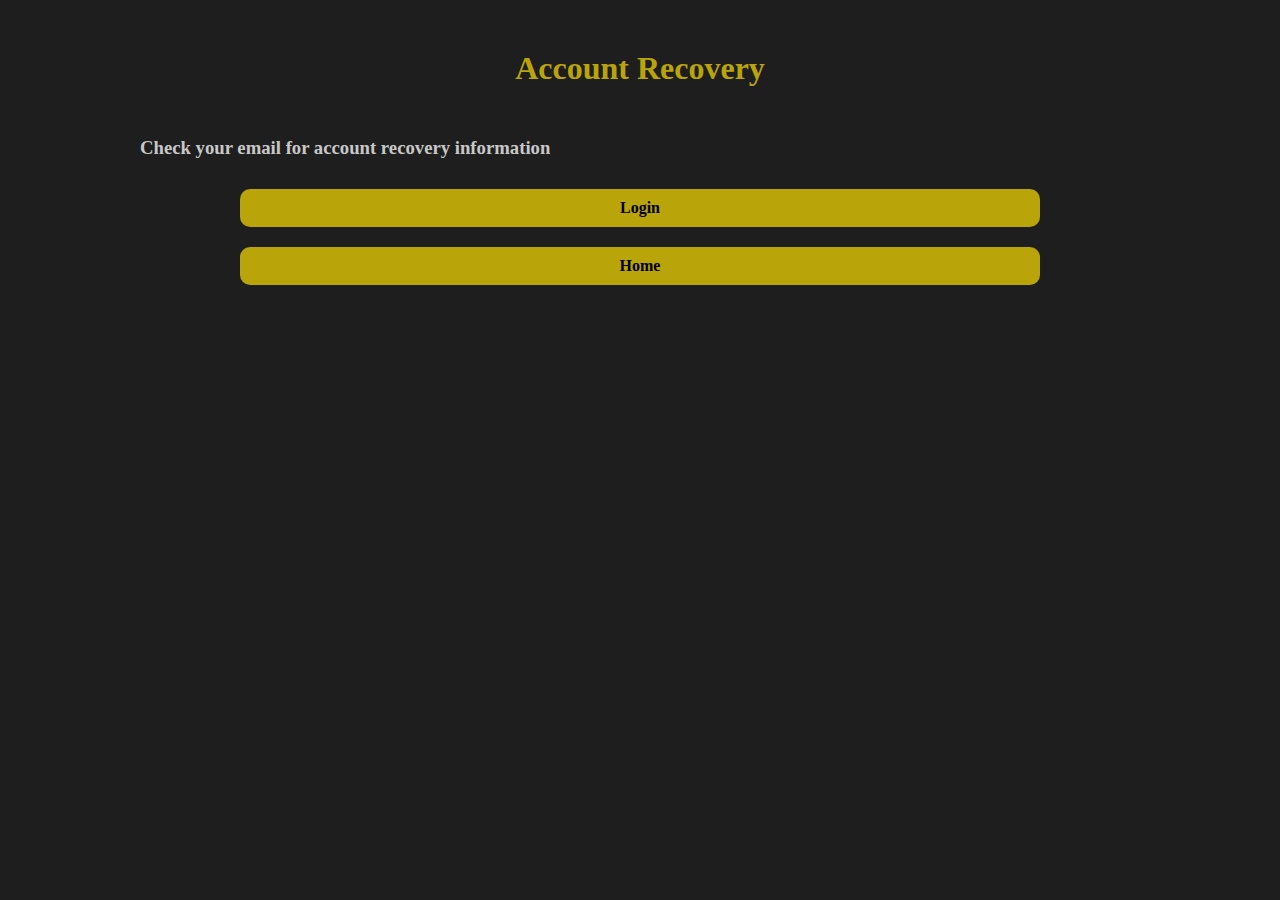
==== recoverySuccess.html @ 097994bb "initial push" ====
<!DOCTYPE html>
<html lang="en">
<head>
    <meta charset="UTF-8">
    <meta http-equiv="X-UA-Compatible" content="IE=edge">
    <meta name="viewport" content="width=device-width, initial-scale=1.0">
    <title>Recovery Success</title>
    <link rel="stylesheet" href="main.css">
</head>
<body>
    <header>
    </header>
    <main>
        <h1>Account Recovery</h1>
        <div class="recover-container">
            <h3>Check your email for account recovery information</h3>
        </div>
        <div class="btn-container">
            <a href="login.html">Login</a>
            <a href="index.html">Home</a>
        </div>
        
    </main>
    <footer>

    </footer>
</body>
</html>
---- main.css ----
:root{
    box-sizing: border-box;
    margin: 0;
    padding: 0;
}

body{
    margin-top: 50px;
    width: calc(100% - 80px);
    max-width: 1000px;
    margin-left: 40px;
    margin-right: 40px;
    text-align: center;
    background-color: rgb(30, 30, 30);
    color: rgb(200, 200, 200);
    margin-left: auto;
    margin-right: auto;
}
.navbar{
    display: flex;
    justify-content: space-between;
}
.navbar > * {
    flex: 2;
    height: 40px;
    padding-top: 20px;
    margin-bottom: 40px;
}
.blank{
    flex: 1;
}
.navbar a{
    text-decoration: none;
    color: rgb(30, 30, 30);
    /* padding: 10px 50px; */
    border-radius: 10px;
    font-weight: 700;
}
.home-btn{
    background-color: #B9A40A;
    transition: background-color .3s ease;
}
.home-btn:hover,
.home-btn:focus{
    background-color: rgb(30, 30, 30);
    color: #B9A40A;
    outline: 3px solid #B9A40A;
}
.logout-btn{
    background-color: #D9D9D9;
    transition: background-color .3s ease;
}
.logout-btn:hover,
.logout-button:focus{
    background-color: rgb(30, 30, 30);
    color: #B9A40A;
    outline: 3px solid #B9A40A;
}

h1{
    color: #B9A40A;
    margin-bottom: 50px;
}
.img-container{
    width: 75%;
    position: relative;
    margin-left: auto;
    margin-right: auto;
    margin-bottom: 50px;

}
img{
    width: 100%;
}

.btn-container{
    display: flex;
    flex-direction: column;
    align-items: center;
    min-width: 100%;
    max-width: 800px;
}
.btn-container > a{
    text-decoration: none;
    display: block;
    align-items: center;
    width: 100%;
    max-width: 800px;
    margin-bottom: 20px;
    padding-block: 10px;
    background-color: #B9A40A;
    border-radius: 10px;
    font-weight: 700;
    color: black;
    
}
.login-button{
    width: 100%;
    max-width: 800px;
    font-weight: 700;
    background-color: #B9A40A;
    height: 40px;
    border-radius: 10px;
    border: none;
    margin-block: 10px;
}

.login-form{
    display: flex;
    flex-direction: column;
    width: 100%;
    max-width: 800px;
    align-items: center;
    justify-content: center;
    margin-left: auto;
    margin-right: auto;
}

.login-form > * {
    width: 100%;
    max-width: 800px;
    margin-bottom: 10px;
    height: 40px;
    border-radius: 10px;
    border: none;
    text-align: center;
    margin-bottom: 20px;
}

.recovery-links{
    width: 100%;
    max-width: 800px;
    margin-left: auto;
    margin-right: auto;
    background-color: none;
    display: flex;
    justify-content: space-between;
    align-items: center;
    
}

.recovery-links a{
    color: #B9A40A;
}


/* Registration Form */
.registration-form{
    display: flex;
    flex-direction: column;
    margin-bottom: 20px;
}
.registration-form > * {
    margin-bottom: 20px;
    height: 40px;
    border-radius: 10px;
    text-align: center;
}
/* Forgot User Name */
.recover{
    min-width: 100%;
    height: 40px;
    text-align: center;
    border-radius: 10px;
    border: none;
    margin-bottom: 20px;
}
.recover-container{
    margin-bottom: 30px;
}
.recover::placeholder{
    color: black;
}

/* Home Logged In */

.feature-container{
    display: grid;
    grid-template-columns: 200px 200px;
    gap: 20px;
    justify-content: center;
}
.feature-btns{
    text-decoration: none;
    color: rgb(30, 30, 30);
    background-color: rgb(75, 75, 75);
    border-radius: 10px;
    height: 108px;
    width: 200px;
    padding-top: 92px;
    font-weight: 900;
    font-size: 1.25rem;
    text-transform: uppercase;
}
.budget-btn{
    grid-column: 1/3;
    width: 420px;
    background-color: #B9A40A;
}
.secondary{
    background-color: rgb(140, 140, 140);
}
.v2{
    margin-top: 50px;
    width: 420px!important;
    height: 40px;
    padding-top: 25px!important;
    font-size: 1.25rem;
}


/* Budget Home */

.budget-container{
    display: flex;
    align-items: center;
    justify-content: space-between;
    margin-bottom: 20px;
    border-radius: 10px;
    overflow: hidden;
}
.budget-container > * {
    flex: 1;
    height: 100%;
    border-radius: 10px;
    font-weight: 700;
}
.budget-select{
    height: 40px;
    margin-left: 10px;
    text-align: center;
    background-color: rgb(140, 140, 140);
}
.view-budget{
    text-decoration: none;
    color: rgb(30, 30, 30);
    background-color: #B9A40A;
    padding-block: 10px;
    margin-right: 10px;
}

/* View Budget */
table{
    /* margin-left: auto;
    margin-right: auto; */
    width: 100%;
    max-width: 800px;
    display: table;
    table-layout: fixed;
    margin-left: auto;
    margin-right: auto;
}
table tr td {
    color: black;
    font-weight: 700;
    height: 40px;
    border: 1px solid rgb(151, 151, 151);
    outline: none;
}
.cell-title{
    background-color: #D9D9D9;
}
.income-primary{
    background-color: #88FFB5;
}
.income-secondary{
    background-color: green;
}
.expense-primary{
    background-color: #FFA0A0;
}
.expense-secondary{
    background-color: #FF5454;
}

.end-of-month{
    margin-block: 20px;
}

/* New Budget */

.add-income-container{
    position: relative;
    width: 100%;
    display: grid;
    grid-template-columns: 106px calc((calc(100% - 100px)/4) - 10px) calc((calc(100% - 100px)/4) - 10px) calc((calc(100% - 100px)/4) - 10px) calc((calc(100% - 100px)/4) - 10px);
    grid-template-rows: 40px 40px 40px;
    gap: 10px;
    color: black;
}
.add-income-container > *::placeholder{
   color: black;
}
.add-income-container > *{
    text-align: center;
}
.plus-btn{
    background-color: #666;
    border: 3px solid #B9A40A;
    grid-column: 1/1;
    grid-row: 1/3;
    text-decoration: none;
    font-size: 75px;
    border-radius: 20px;
    font-weight: 900;
    color: #B9A40A;
    width: 100px;
}
.source-title{
    background-color: #D9D9D9;
    grid-column: 2/6;
}
.value{
    background-color: #D9D9D9;
    grid-column: 2/4;
    grid-row: 2/2;
}
.income-rate{
    background-color: #D9D9D9;
    grid-column: 4/6;
    grid-row: 2;
}
h2{
    margin-top: 50px;
    text-align: left;
    color: #B9A40A;
}
.add-expenses-container{
    position: relative;
    width: 100%;
    display: grid;
    grid-template-columns: 106px calc((calc(100% - 100px)/4) - 10px) calc((calc(100% - 100px)/4) - 10px) calc((calc(100% - 100px)/4) - 10px) calc((calc(100% - 100px)/4) - 10px);
    grid-template-rows: 40px 40px 40px;
    gap: 10px;
    color: black;
}
.add-expenses-container > *::placeholder{
   color: black;
}
.add-expenses-container > *{
    text-align: center;
}
.priority{
    width: 40px;
}
.expense-table{
    margin-bottom: 40px;
}

/* Debt Snowball */

th{
    color: #c0c0c0;
    font-size: 1.25rem;
}

/* Financial Goals */

.goal-card{
    display: flex;
    flex-direction: column;
    margin-bottom: 50px;
}
h3{
    text-align: left;
}
.data-container{
    position: relative;
    margin-left: auto;
    margin-right: auto;
    width: 80%;
}
.scale-reference{
    display: flex;
    justify-content: space-between;
}
.scale-value{
    position: absolute;
    top: -36px;
    left: calc(100% / 5 * 2 - 30px);
    z-index: 5;
}
.graph-container{
    position: relative;
    content: "";
    width: 100%;
    height: 40px;
    border: 2px solid rgb(75, 75, 75);
}
.graph{
    position: absolute;
    top: 0;
    content: "";
    width: 100%;
    height: 40px;
    background-color: #c0c0c0;
    border: 2px solid rgb(75, 75, 75);
}
.graph::before{
    content: "";
    position: absolute;
    border-right: 2px solid black;
    top: 0;
    left: 0;
    height: 40px;
    width: 40%;
    z-index: 1;
    background-color: #B9A40A;
}
.graph-container2{
    position: relative;
    content: "";
    width: 100%;
    height: 40px;
    border: 2px solid rgb(75, 75, 75);
}
.graph2{
    position: absolute;
    top: 0;
    content: "";
    width: 100%;
    height: 40px;
    background-color: #c0c0c0;
    border: 2px solid rgb(75, 75, 75);
}
.graph2::before{
    content: "";
    position: absolute;
    border-right: 2px solid black;
    top: 0;
    left: 0;
    height: 40px;
    width: 25%;
    z-index: 1;
    background-color: #B9A40A;
}
.scale-value2{
    position: absolute;
    top: -36px;
    left: calc(100% / 4  - 30px);
    z-index: 5;
}
.create-goal-btn{
    margin-top: 50px;
}

/* New Financial Goal */

.new-goal-form{
    display: flex;
    flex-direction: column;
    margin-bottom: 20px;
    
}
.new-goal-form > * {
    margin-bottom: 20px;
    height: 40px;
    text-align: center;
    border-radius: 10px;
    border: none;
}
.goal-amounts-container{
    display: flex;
    justify-content: space-between;
    width: 100%;
}
.goal-amounts-container > *{
    width: calc(50% - 15px);
    text-align: center;
}
.new-goal-form > *::placeholder,
.goal-amounts-container > *{
    color: black;
    border-radius: 10px;
    border: none;
}

/* Mortgage Calculator */

.mortgage-form{
    width: 100%;
    display: grid;
    grid-template-columns: calc(50% - 10px) calc(50% - 10px);
    grid-template-rows: 40px 40px 40px 40px 40px 40px 40px;
    gap: 20px;
    margin-bottom: 50px;
}
.mortgage-form > *,
.mortgage-form > * > *,
.auto-form > *,
.auto-form > * > *{
    height: 40px;
    text-align: center;
}
.mortgage-form > *::placeholder,
.mortgage-form > * > *::placeholder,
.auto-form > *::placeholder,
.auto-form > * > *::placeholder{
    color: black;
}
.price-container,
.tax-container,
.insurance-container,
.mortgage-insurance-container,
.down-payment-container,
.trade-container,
.car-price{
    grid-column: 1/3;
}
.stretch{
    width: calc(100% - 10px);
}
.va-label{
    font-size: 2rem;
    margin: 0;
    text-align: right;
}

/* Auto Financing Calculator */

.auto-form{
    display: grid;
    grid-template-columns: calc(50% - 10px) calc(50% - 10px);
    grid-template-rows: 40px 40px 40px 40px 40px;
    gap: 20px;
    margin-bottom: 30px;
}
.auto-summary{
    margin-top: 30px;
}
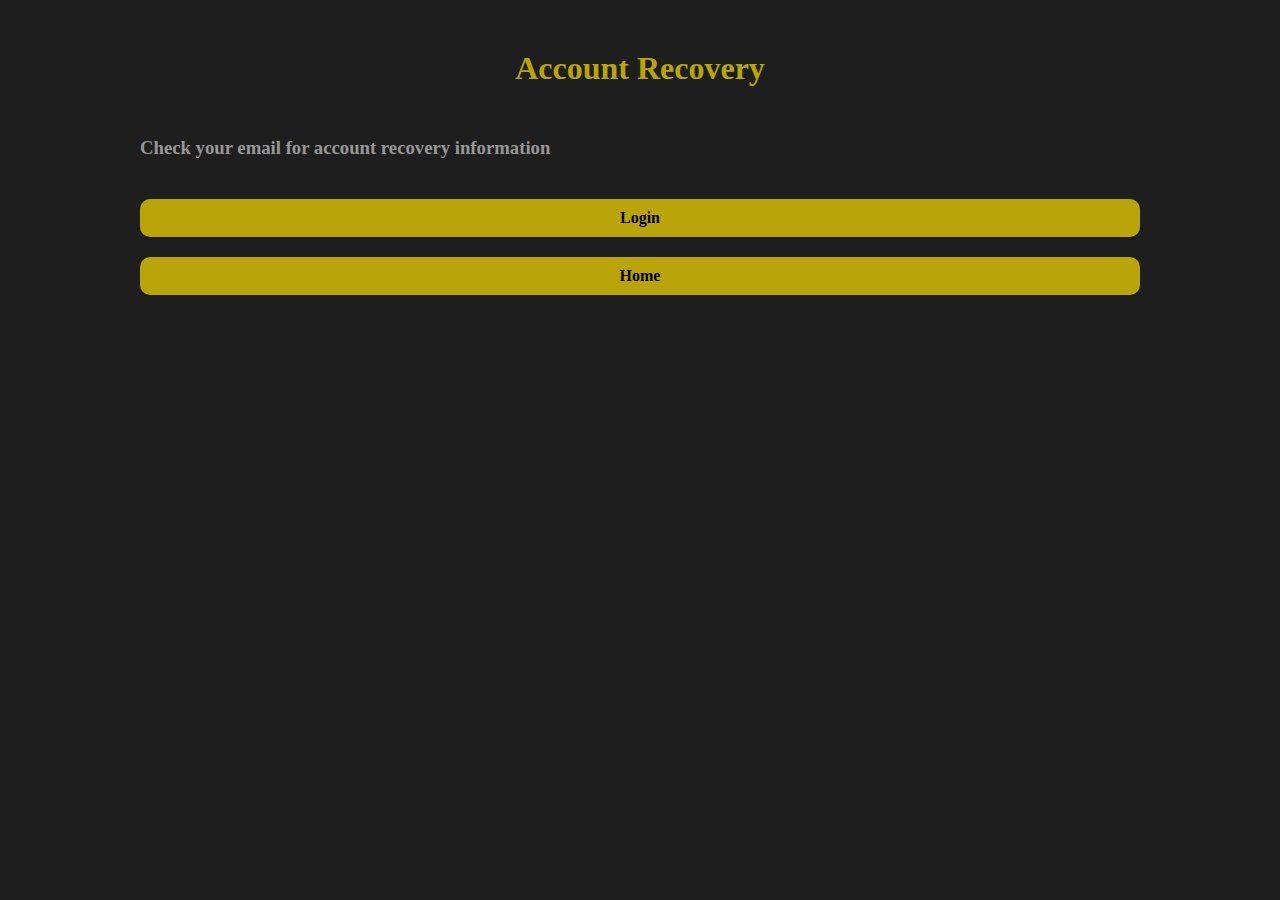
==== commit 21aca400: "correction to file errors" ====
--- a/recoverySuccess.html
+++ b/recoverySuccess.html
@@ -11,7 +11,7 @@
     <header>
     </header>
     <main>
-        <h1>Account Recovery</h1>
+        <h1 class="recover-msg">Account Recovery</h1>
         <div class="recover-container">
             <h3>Check your email for account recovery information</h3>
         </div>
--- a/main.css
+++ b/main.css
@@ -2,6 +2,15 @@
     box-sizing: border-box;
     margin: 0;
     padding: 0;
+    --background-color: #1e1e1e;
+    --primary-color: #B9A40A;
+    --secondary-color: #979797;
+    --income-primary-color: #88FFB5; 
+    --income-secondary-color: #008000;
+    --expense-primary-color: #FF5454;
+    --expense-secondary-color: #FFA0A0;
+    --btn-hover-green: #04fc00;
+    --btn-color-logout: #D9D9D9;
 }
 
 body{
@@ -11,8 +20,8 @@
     margin-left: 40px;
     margin-right: 40px;
     text-align: center;
-    background-color: rgb(30, 30, 30);
-    color: rgb(200, 200, 200);
+    background-color: var(--background-color);
+    color: var(--secondary-color);
     margin-left: auto;
     margin-right: auto;
 }
@@ -22,8 +31,10 @@
 }
 .navbar > * {
     flex: 2;
-    height: 40px;
-    padding-top: 20px;
+    display: flex;
+    align-items: center;
+    justify-content: center;
+    height: 40px;
     margin-bottom: 40px;
 }
 .blank{
@@ -31,46 +42,51 @@
 }
 .navbar a{
     text-decoration: none;
-    color: rgb(30, 30, 30);
-    /* padding: 10px 50px; */
     border-radius: 10px;
     font-weight: 700;
 }
 .home-btn{
-    background-color: #B9A40A;
+    background-color: var(--background-color);
+    color: var(--primary-color);
     transition: background-color .3s ease;
+    outline: 2px solid var(--primary-color);
 }
 .home-btn:hover,
 .home-btn:focus{
-    background-color: rgb(30, 30, 30);
-    color: #B9A40A;
-    outline: 3px solid #B9A40A;
+    background-color: var(--background-color);
+    color: var(--btn-hover-green);
+    outline: 3px solid var(--btn-hover-green);
 }
 .logout-btn{
-    background-color: #D9D9D9;
+    color: var(--btn-color-logout);
+    outline: 2px solid var(--btn-color-logout);
     transition: background-color .3s ease;
 }
 .logout-btn:hover,
 .logout-button:focus{
-    background-color: rgb(30, 30, 30);
-    color: #B9A40A;
-    outline: 3px solid #B9A40A;
+    background-color: var(--background-color);
+    color: var(--expense-primary-color);
+    outline: 3px solid var(--expense-primary-color);
 }
 
 h1{
-    color: #B9A40A;
+    color: var(--primary-color);
     margin-bottom: 50px;
 }
+.page-title{
+    font-size: 3rem;
+}
 .img-container{
+    position: relative;
     width: 75%;
-    position: relative;
+    max-width: 600px;
     margin-left: auto;
     margin-right: auto;
     margin-bottom: 50px;
-
-}
-img{
-    width: 100%;
+}
+.img-container img{
+    width: 100%;
+    margin-block: 20px;
 }
 
 .btn-container{
@@ -85,10 +101,9 @@
     display: block;
     align-items: center;
     width: 100%;
-    max-width: 800px;
     margin-bottom: 20px;
     padding-block: 10px;
-    background-color: #B9A40A;
+    background-color: var(--primary-color);
     border-radius: 10px;
     font-weight: 700;
     color: black;
@@ -98,7 +113,7 @@
     width: 100%;
     max-width: 800px;
     font-weight: 700;
-    background-color: #B9A40A;
+    background-color: var(--primary-color);
     height: 40px;
     border-radius: 10px;
     border: none;
@@ -108,28 +123,29 @@
 .login-form{
     display: flex;
     flex-direction: column;
-    width: 100%;
+    min-width: 100%;
     max-width: 800px;
     align-items: center;
     justify-content: center;
-    margin-left: auto;
-    margin-right: auto;
+    margin-bottom: 20px;
 }
 
 .login-form > * {
     width: 100%;
-    max-width: 800px;
     margin-bottom: 10px;
     height: 40px;
     border-radius: 10px;
     border: none;
     text-align: center;
     margin-bottom: 20px;
+    background-color: var(--secondary-color);
+}
+.login-form > *::placeholder{
+    color: black;
 }
 
 .recovery-links{
     width: 100%;
-    max-width: 800px;
     margin-left: auto;
     margin-right: auto;
     background-color: none;
@@ -140,10 +156,31 @@
 }
 
 .recovery-links a{
-    color: #B9A40A;
-}
-
-
+    color: var(--primary-color);
+}
+.btn-container a:hover,
+.btn-container a:focus{
+    background-color: var(--background-color);
+    color: var(--primary-color);
+    border: 2px solid var(--primary-color);
+}
+
+.recover-container{
+    width: 100%;
+    margin: 0;
+    margin-bottom: 40px;
+}
+.recover{
+    min-width: 100%;
+    height: 40px;
+    text-align: center;
+    border-radius: 10px;
+    margin-bottom: 20px;
+    border: none;
+}
+.recover::placeholder{
+    color: black;
+}
 /* Registration Form */
 .registration-form{
     display: flex;
@@ -155,100 +192,157 @@
     height: 40px;
     border-radius: 10px;
     text-align: center;
-}
-/* Forgot User Name */
-.recover{
-    min-width: 100%;
-    height: 40px;
-    text-align: center;
-    border-radius: 10px;
-    border: none;
-    margin-bottom: 20px;
-}
-.recover-container{
-    margin-bottom: 30px;
-}
-.recover::placeholder{
-    color: black;
-}
+    border: none;
+    background-color: var(--secondary-color);
+}
+.registration-form > *::placeholder{
+    color: black;
+}
+
 
 /* Home Logged In */
 
 .feature-container{
+    width: 100%;
     display: grid;
-    grid-template-columns: 200px 200px;
+    grid-template-columns: calc(50% - 10px) calc(50% - 10px);
+    grid-template-rows: 200px 200px 200px;
     gap: 20px;
+    margin-left: auto;
+}
+.home-tile-container{
+    display: flex;
+    align-items: center;
     justify-content: center;
+    padding-inline: 15px;
+    border-radius: 10px;
+    overflow: hidden;
+    background-color: rgb(40, 40, 40)!important;
+    outline: 3px solid rgb(151, 151, 151);
 }
 .feature-btns{
     text-decoration: none;
-    color: rgb(30, 30, 30);
-    background-color: rgb(75, 75, 75);
-    border-radius: 10px;
-    height: 108px;
-    width: 200px;
-    padding-top: 92px;
+    color: rgb(205, 205, 205);
+    border-radius: 10px;
     font-weight: 900;
-    font-size: 1.25rem;
+    font-size: 20px;
     text-transform: uppercase;
+    padding: 100% ;
+    transition: background-color .3s ease;
+}
+.home-tile-container:hover,
+.home-tile-container:focus{
+    outline: 3px solid var(--btn-hover-green);
+}
+.home-tile-container a:hover,
+.home-tile-container a:focus{
+    color: var(--btn-hover-green);
+    background-color: var(--background-color);
 }
 .budget-btn{
     grid-column: 1/3;
-    width: 420px;
-    background-color: #B9A40A;
-}
-.secondary{
-    background-color: rgb(140, 140, 140);
+    background-color: var(--background-color);
+    color: var(--primary-color);
+    border-radius: 10px;
+    outline: 3px solid var(--primary-color);
+    font-size: 2rem;
+}
+.budget-btn:hover,
+.budget-btn:focus{
+    background-color: var(--primary-color)!important;
+    color: var(--background-color)!important;
+    outline: 3px solid var(--primary-color)!important;
 }
 .v2{
-    margin-top: 50px;
-    width: 420px!important;
+    margin-top: 20px;
     height: 40px;
     padding-top: 25px!important;
     font-size: 1.25rem;
+    background-color: var(--background-color)!important;
+    color: var(--expense-primary-color)!important;
+    outline: 3px solid var(--expense-primary-color);
+    transition: background-color .3s ease;
+}
+.v2:hover,
+.v2:focus{
+    background-color: var(--expense-primary-color)!important;
+    color: var(--background-color)!important;
+    border: none!important;
+    outline: 3px solid var(--expense-primary-color)!important;
 }
 
 
 /* Budget Home */
 
-.budget-container{
+.tile-container{
+    position: relative;
+    display: grid;
+    grid-template-columns: calc(50%) calc(50%);
+    grid-template-rows: 1fr;
+    gap: 40px;
+    justify-content: center;
+}
+.tile-container > * {
+    background-color: var(--background-color);
+    outline: 3px solid var(--primary-color);
+    height: 100%;
+}
+.budget-select{
+    width: calc(100% - 20px);
+    height: 40px;
+    position: absolute;
+    bottom: 10px;
+    left: 0;
+    margin-left: 10px;
+    text-align: center;
+    background-color: var(--background-color);
+    /* border: 3px solid var(--primary-color); */
+    color: var(--secondary-color);
+    border-radius: 10px;
+}
+.tile{
+    position: relative;
     display: flex;
     align-items: center;
-    justify-content: space-between;
-    margin-bottom: 20px;
-    border-radius: 10px;
+    justify-content: center;
+    border-radius: 10px;
+    /* transition: background-color .3s ease; */
+    background-color: var(--primary-color);
     overflow: hidden;
 }
-.budget-container > * {
-    flex: 1;
-    height: 100%;
-    border-radius: 10px;
+.tile a{
+    position: relative;
+    text-decoration: none;
+    color: var(--background-color);
     font-weight: 700;
-}
-.budget-select{
-    height: 40px;
-    margin-left: 10px;
-    text-align: center;
-    background-color: rgb(140, 140, 140);
-}
-.view-budget{
-    text-decoration: none;
-    color: rgb(30, 30, 30);
-    background-color: #B9A40A;
-    padding-block: 10px;
-    margin-right: 10px;
-}
-
+    font-size: 1.5rem;
+    padding: 40%;
+}
+
+.tile:hover a,
+.tile:focus a{
+    background-color: var(--background-color);
+    color: var(--primary-color);
+}
+.tile:hover,
+.tile:focus,
+.tile:hover > .tile-1{
+    outline: 3px solid var(--primary-color);
+    background-color: var(--background-color);
+}
+
+.tile-1{
+    background-color: #c0c0c0;
+    outline: none;
+}
+.tile-1 a{
+    color: var(--background-color);
+}
 /* View Budget */
 table{
-    /* margin-left: auto;
-    margin-right: auto; */
-    width: 100%;
-    max-width: 800px;
+    width: 100%;
     display: table;
     table-layout: fixed;
-    margin-left: auto;
-    margin-right: auto;
 }
 table tr td {
     color: black;
@@ -258,21 +352,50 @@
     outline: none;
 }
 .cell-title{
-    background-color: #D9D9D9;
+    background-color: var(--btn-color-logout);
 }
 .income-primary{
-    background-color: #88FFB5;
+    background-color: var(--income-primary-color);
 }
 .income-secondary{
-    background-color: green;
+    background-color: var(--income-secondary-color);
 }
 .expense-primary{
-    background-color: #FFA0A0;
+    background-color: var(--expense-secondary-color);
 }
 .expense-secondary{
-    background-color: #FF5454;
-}
-
+    background-color: var(--expense-primary-color);
+}
+.edit{
+    width: 50px;
+    background-color: var(--primary-color);
+    overflow: hidden;
+}
+.edit a{
+    text-decoration: none;
+    color: var(--background-color);
+    padding: 11px;
+}
+.delete{
+    width: 50px;
+    background-color: var(--primary-color);
+    font-size: 1.3rem;
+}
+.delete a{
+    text-decoration: none;
+    color: rgb(247, 0, 0);
+    padding: 9px 18px;
+}
+.delete a:hover,
+.delete a:focus{
+    background-color: var(--background-color);
+    color: var(--expense-primary-color);
+}
+.edit a:hover,
+.edit a:focus{
+    color: var(--primary-color);
+    background-color: var(--background-color);
+}
 .end-of-month{
     margin-block: 20px;
 }
@@ -293,37 +416,50 @@
 }
 .add-income-container > *{
     text-align: center;
+    border: none;
+    border-radius: 10px;
 }
 .plus-btn{
-    background-color: #666;
-    border: 3px solid #B9A40A;
+    background-color: var(--background-color);
+    outline: 2px solid var(--primary-color);
     grid-column: 1/1;
     grid-row: 1/3;
     text-decoration: none;
     font-size: 75px;
     border-radius: 20px;
     font-weight: 900;
-    color: #B9A40A;
+    color: var(--primary-color);
     width: 100px;
+    transition: outline .3s ease;
+}
+.plus-btn:hover,
+.plus-btn:focus{
+    outline-color: var(--btn-hover-green);
+    color: var(--btn-hover-green);
 }
 .source-title{
-    background-color: #D9D9D9;
+    background-color: var(--btn-color-logout);
     grid-column: 2/6;
 }
 .value{
-    background-color: #D9D9D9;
+    background-color: var(--btn-color-logout);
     grid-column: 2/4;
     grid-row: 2/2;
 }
 .income-rate{
-    background-color: #D9D9D9;
+    background-color: var(--btn-color-logout);
     grid-column: 4/6;
     grid-row: 2;
 }
 h2{
     margin-top: 50px;
     text-align: left;
-    color: #B9A40A;
+    color: var(--primary-color);
+}
+.income-table,
+.expense-table{
+    margin: 0;
+    min-width: 100%;
 }
 .add-expenses-container{
     position: relative;
@@ -339,6 +475,11 @@
 }
 .add-expenses-container > *{
     text-align: center;
+    border: none;
+}
+.add-expenses-container input,
+.add-expenses-container select{
+    border-radius: 10px;
 }
 .priority{
     width: 40px;
@@ -405,7 +546,7 @@
     height: 40px;
     width: 40%;
     z-index: 1;
-    background-color: #B9A40A;
+    background-color: var(--primary-color);
 }
 .graph-container2{
     position: relative;
@@ -432,7 +573,7 @@
     height: 40px;
     width: 25%;
     z-index: 1;
-    background-color: #B9A40A;
+    background-color: var(--primary-color);
 }
 .scale-value2{
     position: absolute;
@@ -491,6 +632,12 @@
 .auto-form > * > *{
     height: 40px;
     text-align: center;
+    border: none;
+    border-radius: 10px;
+    background-color: var(--secondary-color);
+}
+.va-label{
+    background-color: var(--background-color);
 }
 .mortgage-form > *::placeholder,
 .mortgage-form > * > *::placeholder,
@@ -515,6 +662,17 @@
     margin: 0;
     text-align: right;
 }
+.mortgage-form input,
+.mortgage-form select{
+    font-size: 20px;
+}
+.calc-btn{
+    margin-bottom: 40px;
+}
+.mortgage-table{
+    margin: 0;
+    min-width: 100%;
+}
 
 /* Auto Financing Calculator */
 
@@ -525,6 +683,12 @@
     gap: 20px;
     margin-bottom: 30px;
 }
+.auto-form input,
+.auto-form select{
+    font-size: 20px;
+}
 .auto-summary{
     margin-top: 30px;
+    margin-inline: 0;
+    min-width: 100%;
 }